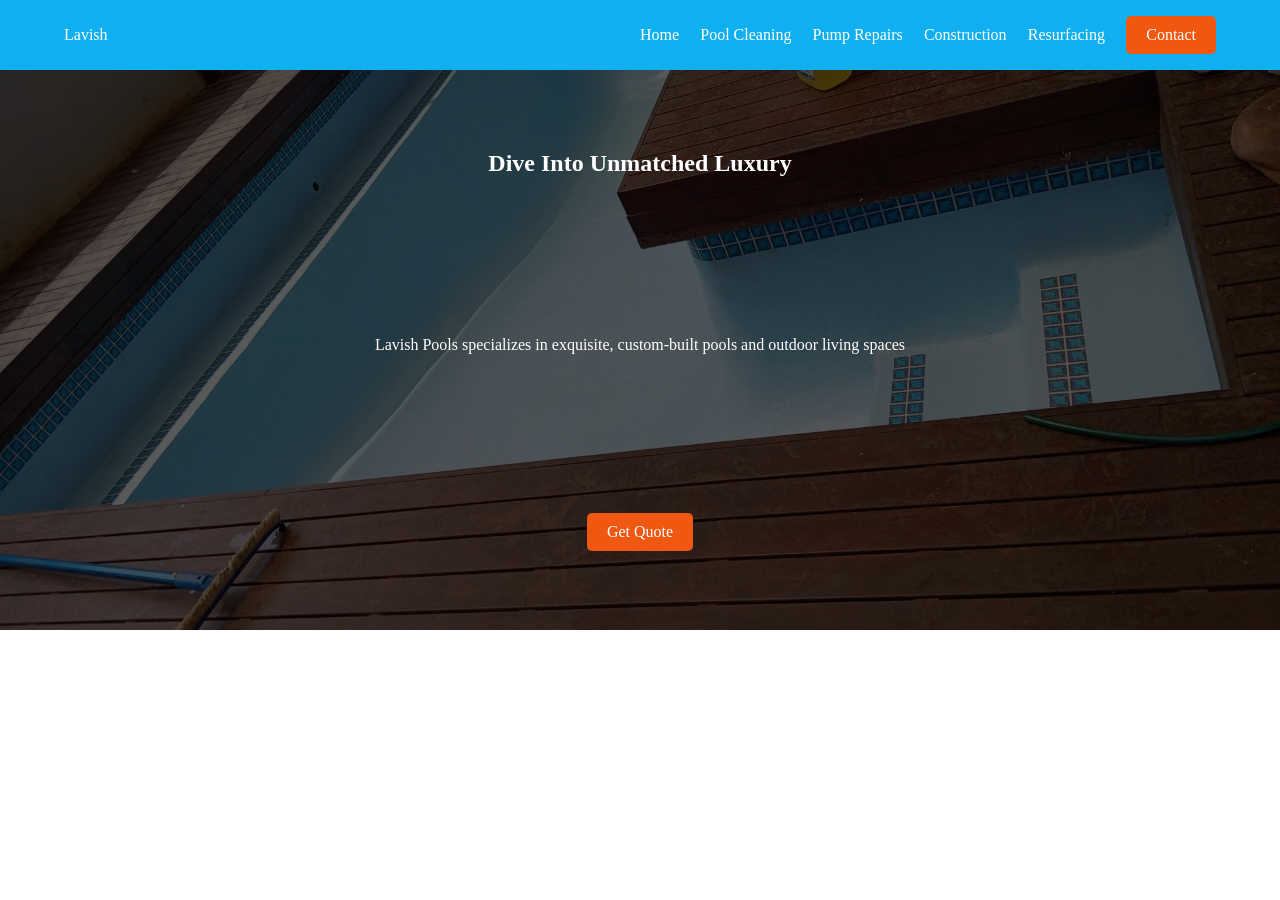
==== about.html @ b688d2a4 "pages hero section boiler plate" ====
<!DOCTYPE html>
<html lang="en">
<head>
    <meta charset="UTF-8">
    <meta name="viewport" content="width=device-width, initial-scale=1.0">
    <link rel="stylesheet" href="styles.css">
    <link rel="stylesheet" href="about.css">
    <link rel="stylesheet" href="mobile.css">
    <title>Home</title>
</head>
<body>
    <section class="hero">
        <nav>
            <div class="logo">
                <a href="/">Lavish</a>
            </div>

            <div class="mobile">
                <span></span>
                <span></span>
                <span></span>
            </div>

            <div class="nav-items">
                <a href="/">Home</a>
                <a href="cleaning.html">Pool Cleaning</a>
                <a href="repair.html">Pump Repairs</a>
                <a href="construction.html">Construction</a>
                <a href="resurfacing.html">Resurfacing</a>
                
                <a href="#" class="nav-contact">Contact</a>
            </div>
        </nav>

        <div class="overlay">
            <h1>Dive Into Unmatched Luxury</h1>
            <p>Lavish Pools specializes in exquisite, custom-built pools and outdoor living spaces</p>
            <a href="">Get Quote</a>
        </div>
    </section>
</body>
</html>
---- styles.css ----
@font-face {
    font-family: 'arial-rounded';
    src: url('./my_fonts/unicode.arialr.ttf');
}

* {
    margin: 0;
    padding: 0;
    box-sizing: border-box;
}

html {
    overflow-x: hidden;
}

body {
    font-family: 'arial-rounded';
    width: 100vw;
    overflow-x: hidden;
}

.hero {
    width: 100%;
    height: 70vh;
    background: url('./images/IMG-20260302-WA0042.jpg')no-repeat center center/cover;
    display: flex;
    flex-direction: column;
}

.hero nav {
    width: 100%;
    height: 70px;
    background-color: rgb(16, 176, 240);
    display: flex;
    align-items: center;
    justify-content: space-between;
    padding-left: 5%;
    padding-right: 5%;
}

nav .nav-items {
    width: 50%;
    display: flex;
    justify-content: space-between;
    align-items: center;
}

nav a {
    text-decoration: none;
    color: #fff;
}

nav  .nav-contact {
    background-color:rgb(240, 87, 16);
    padding: 10px 20px;
    border-radius: 5px;
}

nav .nav-contact:hover {
    background-color: #fff;
    color: rgb(240, 87, 16);
}

nav .mobile {
    display: none;
    align-items: center; 
    justify-content: center;
}

.mobile span {
    display: block;
    width: 25px;
    height: 4px;
    border-radius: 5px;
    background: #fff;
    margin: 5px
}

.hero .overlay {
    width: 100%;
    background-color: rgba(0, 0, 0, 0.65);
    height: calc(70vh - 70px);
    display: flex;
    flex-direction: column;
    align-items: center;
    justify-content: space-around;
    color: #fff;
}

.overlay a {
    content: "Get Quote";
    text-decoration: none;
    color: #fff;
    background-color:rgb(240, 87, 16);
    padding: 10px 20px;
    border-radius: 5px;
    position: relative;
    overflow: hidden;
    z-index: 1;
}

.overlay a::before {
    content: "Get Quote";
    position: absolute;
    text-align: center;
    padding-top: 10px;
    top: 0;
    left: -100%;
    width: 100%;
    height: 100%;
    background-color: #fff;
    color: rgb(240, 87, 16);
    transition: left 0.5s ease;
    z-index: 10;
}

.overlay a:hover::before {
    /*background-color: #fff;*/
    left: 0;
}
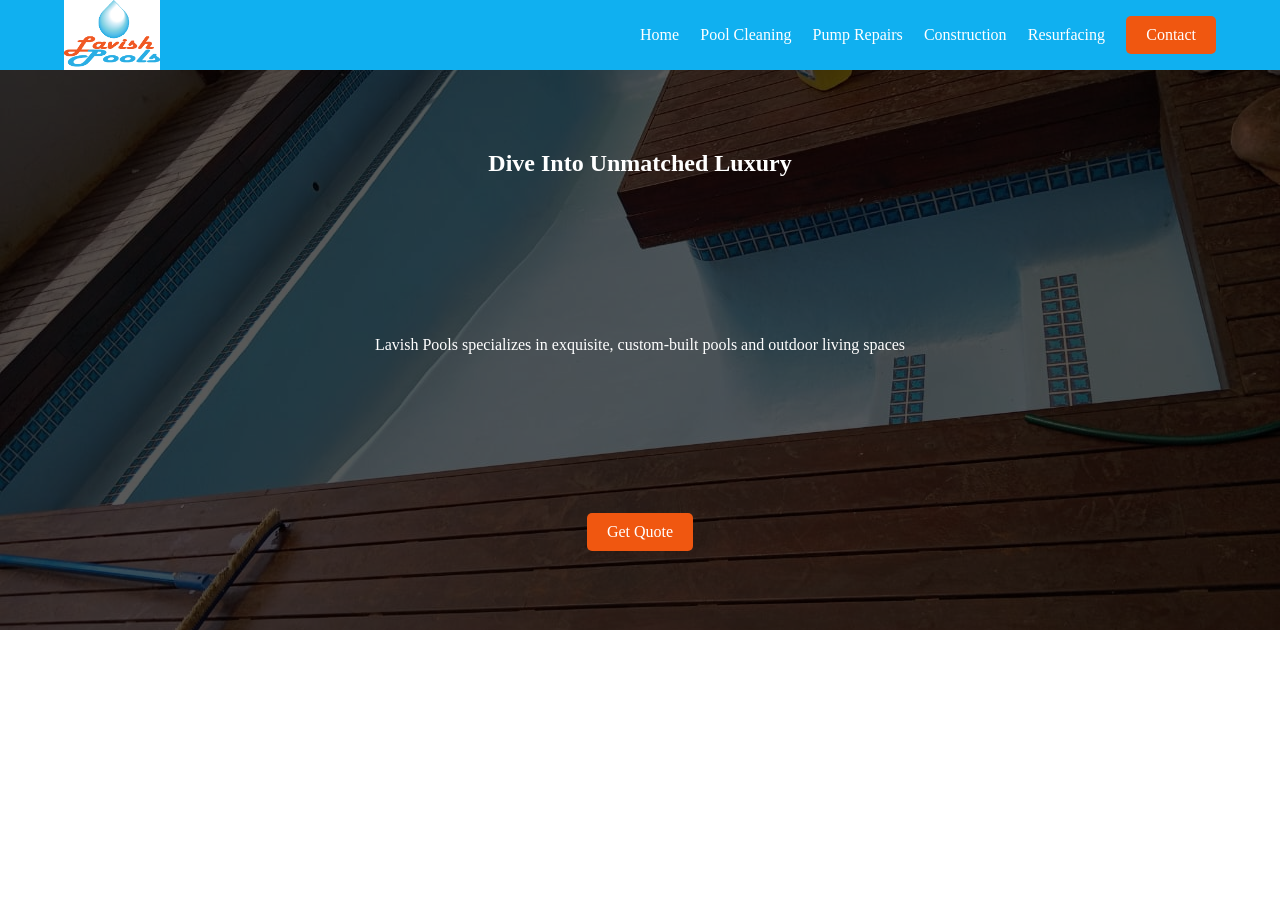
==== commit 8ed42254: "logo and favicon" ====
--- a/about.html
+++ b/about.html
@@ -6,14 +6,13 @@
     <link rel="stylesheet" href="styles.css">
     <link rel="stylesheet" href="about.css">
     <link rel="stylesheet" href="mobile.css">
+    <link rel="icon" href="images/Lavish-logo.png" type="image">
     <title>Home</title>
 </head>
 <body>
     <section class="hero">
         <nav>
-            <div class="logo">
-                <a href="/">Lavish</a>
-            </div>
+            <a href="/" class="logo"><img src="images/Lavish-logo.png" alt="logo written lavish pools with a 3d water droplet on top"></a>
 
             <div class="mobile">
                 <span></span>
@@ -38,5 +37,6 @@
             <a href="">Get Quote</a>
         </div>
     </section>
+    <script src="main.js"></script>
 </body>
 </html>
--- a/styles.css
+++ b/styles.css
@@ -36,6 +36,16 @@
     justify-content: space-between;
     padding-left: 5%;
     padding-right: 5%;
+}
+
+nav .logo {
+    height: 100%;
+    justify-content: center;
+    background: #fff;
+}
+
+nav .logo img {
+    height: inherit;
 }
 
 nav .nav-items {
--- a/mobile.css
+++ b/mobile.css
@@ -0,0 +1,11 @@
+@media (max-width: 800px) {
+    nav .mobile {
+        display: block;
+        cursor: pointer;
+        z-index: 1000;
+    }
+
+    nav .nav-items {
+        display: none;
+    }
+}
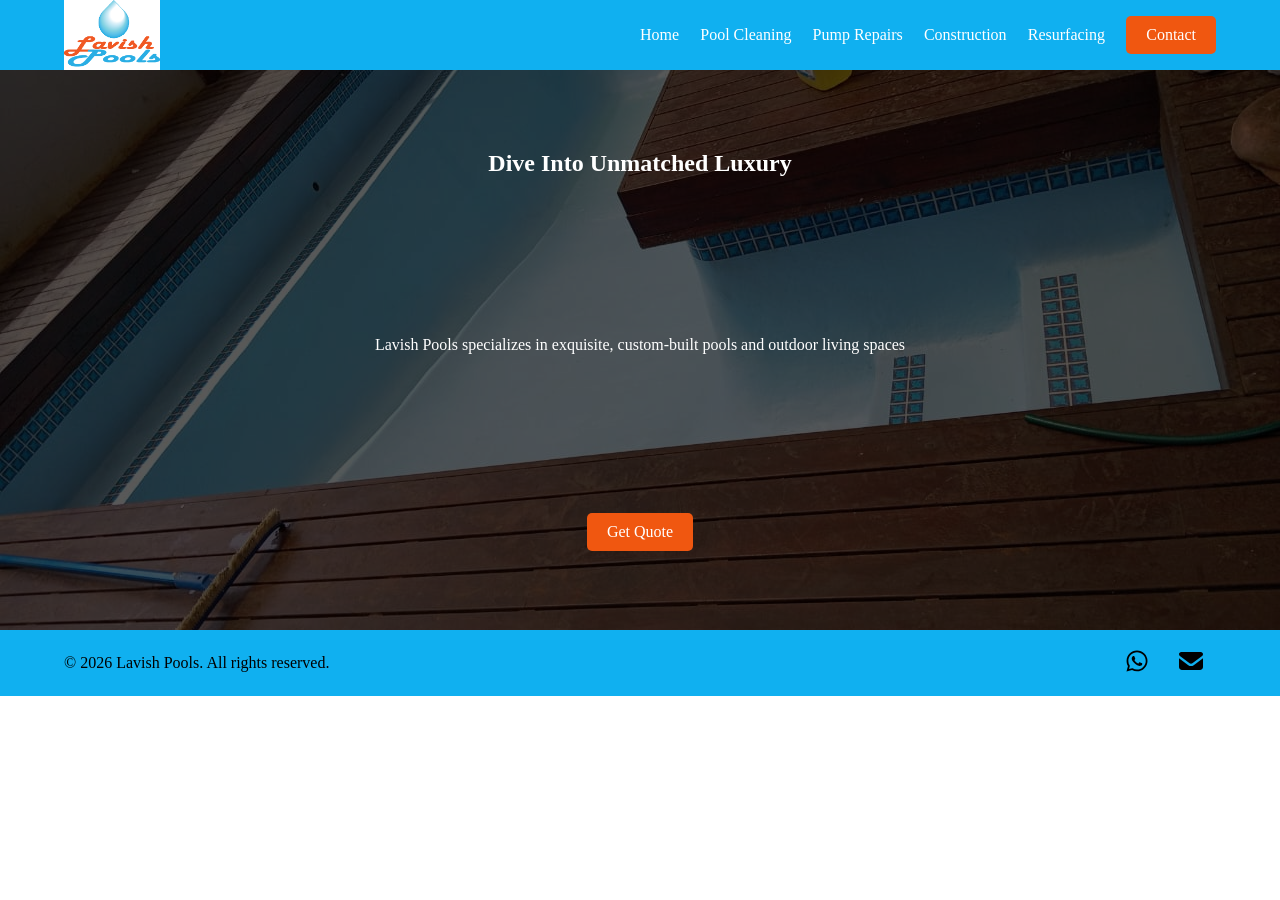
==== commit 5bb25d88: "footer initial" ====
--- a/about.html
+++ b/about.html
@@ -37,6 +37,19 @@
             <a href="">Get Quote</a>
         </div>
     </section>
+
+    <footer>
+        <p>&copy; 2026 Lavish Pools. All rights reserved.</p>
+
+        <div class="social-media">
+            <a href="https://wa.me/" target="_blank">
+                <img src="images/whatsapp-brands-solid-full.svg" alt="WhatsApp Icon">
+            </a>
+            <a href="mailto:lavishpools552@gmail.com" target="_blank">
+                <img src="images/envelope-solid-full.svg" alt="Email Icon">
+            </a>
+        </div>
+    </footer>
     <script src="main.js"></script>
 </body>
 </html>
--- a/styles.css
+++ b/styles.css
@@ -127,4 +127,35 @@
 .overlay a:hover::before {
     /*background-color: #fff;*/
     left: 0;
+}
+
+footer {
+    background-color: rgb(16, 176, 240);
+    color: #000;
+    text-align: center;
+    padding: 1rem 0;
+    display: flex;
+    align-items: center;
+    justify-content: space-between;
+    padding-left: 5%;
+    padding-right: 5%;
+}
+
+footer p {
+    margin: 0;
+}
+
+footer .social-media a {
+    margin: 0 10px;
+    text-decoration: none;
+}
+
+footer .social-media img {
+    width: 30px;
+    height: 30px;
+    object-fit: contain;
+}
+footer .social-media a:hover {
+    transform: scale(1.1);
+    transition: transform 0.3s ease-in-out;
 }
--- a/mobile.css
+++ b/mobile.css
@@ -8,4 +8,36 @@
     nav .nav-items {
         display: none;
     }
+
+    nav .nav-items.active {
+        animation-duration: 1s;
+        animation-name: slideIn;
+        animation-timing-function: ease-in-out;
+
+        animation-fill-mode: forwards;
+
+        display: flex;
+        flex-direction: column;
+        z-index: 1000;
+        margin-top: 70px;
+        height: 80vh;
+        width: 100%;
+        background: rgb(16, 176, 240);
+        align-items: center;
+        justify-content: space-around;
+        position: absolute;
+        top: 0;
+        right: 0;
+    }
+
+    @keyframes slideIn {
+        from {
+            transform: translateX(-150vw);
+            opacity: 0;
+        }
+        to {
+            transform: translateX(0);
+            opacity: 0.98;
+        }
+    }
 }
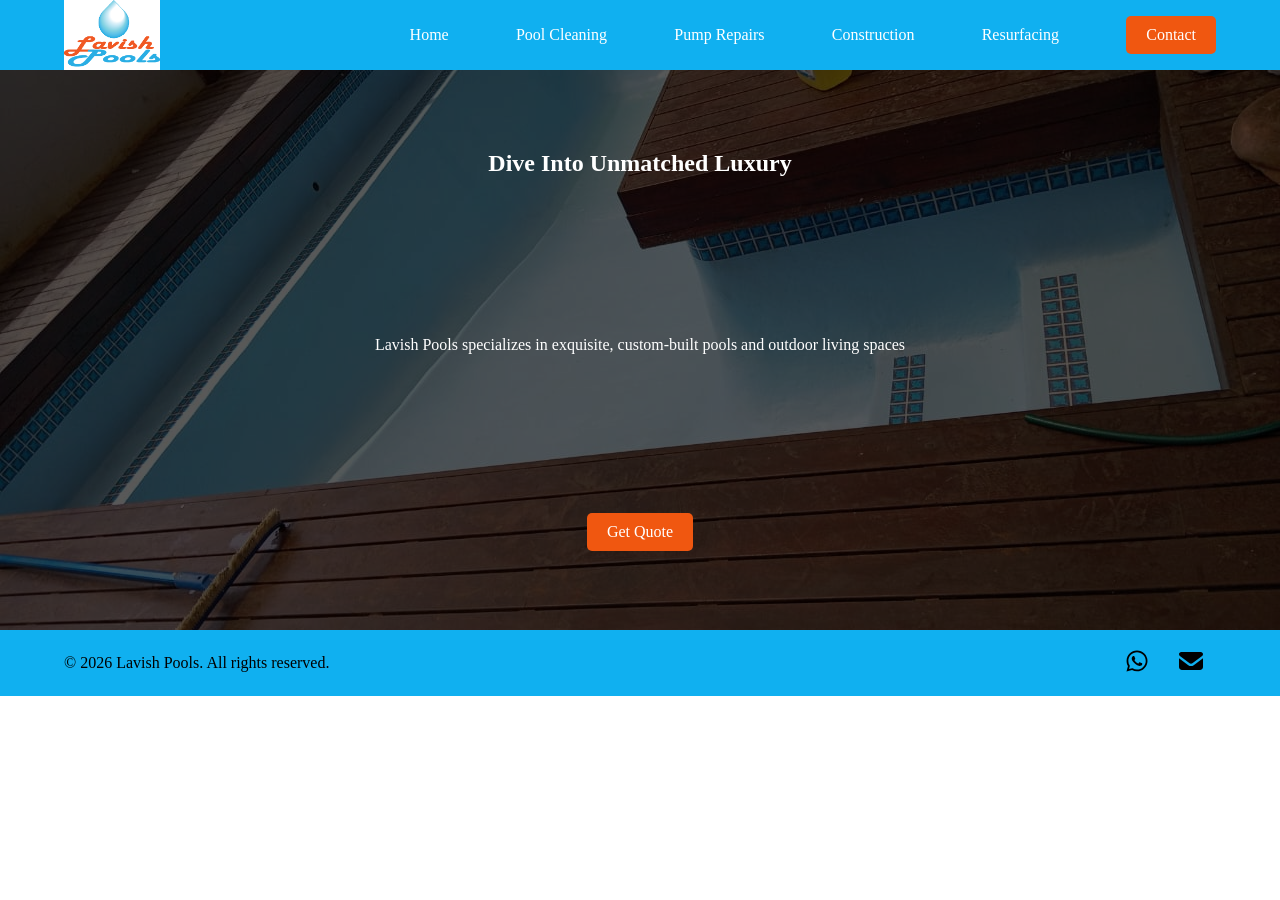
==== commit 3f585c0d: "construction page" ====
--- a/about.html
+++ b/about.html
@@ -7,7 +7,7 @@
     <link rel="stylesheet" href="about.css">
     <link rel="stylesheet" href="mobile.css">
     <link rel="icon" href="images/Lavish-logo.png" type="image">
-    <title>Home</title>
+    <title>About Us</title>
 </head>
 <body>
     <section class="hero">
--- a/styles.css
+++ b/styles.css
@@ -11,12 +11,14 @@
 
 html {
     overflow-x: hidden;
+    overscroll-behavior: none;
 }
 
 body {
     font-family: 'arial-rounded';
     width: 100vw;
     overflow-x: hidden;
+    max-width: 100%;
 }
 
 .hero {
@@ -49,7 +51,7 @@
 }
 
 nav .nav-items {
-    width: 50%;
+    width: 70%;
     display: flex;
     justify-content: space-between;
     align-items: center;
@@ -129,6 +131,130 @@
     left: 0;
 }
 
+.floating-contact {
+    text-decoration: none;
+    color: #fff;
+    background-color:rgb(240, 87, 16);
+    width: fit-content;
+    padding: 10px 20px;
+    border-radius: 5px;
+    z-index: 1;
+    transform: scale(1);
+    animation: pulse 1.5s infinite;
+    display: flex;
+    align-items: center;
+    justify-content: center;
+    position: fixed;
+    right: 5%;
+    top: 75%;
+    z-index: 500;
+    box-shadow: 5px 5px 5px rgba(0, 0 , 0, 1);
+}
+
+.floating-contact a {
+    text-decoration: none;
+    color: #fff;
+}
+
+@keyframes pulse {
+    0% {
+        transform: scale(0.9);
+        box-shadow: 5px 5px 5px rgba(0, 0 , 0, 0.7);
+    }
+    70% {
+        transform: scale(1);
+        box-shadow: 5px 5px 5px rgba(0, 0 , 0, 0.4);
+    }
+    100% {
+        transform: scale(0.9);
+        box-shadow: 5px 5px 5px rgba(0, 0 , 0, 0.2);
+    }
+
+}
+
+.services {
+    width: 100%;
+    padding-top: 5rem;
+    padding-bottom: 5rem;
+}
+
+.service-cards {
+    width: 90%;
+    display: flex;
+    flex-wrap: wrap;
+    margin-left: auto;
+    margin-right: auto;
+    justify-content: space-around;
+    gap: 2rem;
+}
+
+.service-cards .card {
+    width: 40%;
+    border-radius: 10px;
+    box-shadow: 5px 5px 5px rgba(0, 0, 0, 0.3);
+    display: flex;
+}
+
+.service-cards .card img {
+    width: 50%;
+    aspect-ratio: 1/1;
+    border-radius: 10px 0 0 10px;
+    object-fit: cover;
+}
+
+.service-cards .card .card-text {
+    width: 50%;
+    padding: 5%;
+    display: flex;
+    flex-direction: column;
+    justify-content: center;
+    align-items: center;
+    color: #333;
+}
+
+
+.service-cards .card .card-text h3{
+    text-align: center;
+    text-decoration: underline;
+    margin-bottom: 1rem;
+}
+
+.service-cards .card .card-text p {
+    text-align: center;
+}
+
+.service-cards .card .card-text a {
+    text-decoration: none;
+    padding: 5px 10px;
+    background-color: rgb(16, 176, 240);
+    margin-top: 1rem;
+    border-radius: 2px;
+    box-shadow: 2px 2px 2px rgba(0, 0 , 0, 0.3);
+    color: #fff;
+    position: relative;
+    overflow: hidden;
+    z-index: 1;
+}
+
+.service-cards .card .card-text a::before {
+    content: "See more";
+    position: absolute;
+    text-align: center;
+    padding-top: 5px;
+    top: 0;
+    left: -100%;
+    width: 100%;
+    height: 100%;
+    background-color: rgb(16, 176, 150);
+    color: #000;
+    transition: left 0.5s ease;
+    z-index: 10;
+}
+
+.service-cards .card .card-text a:hover::before {
+    left: 0;
+}
+
 footer {
     background-color: rgb(16, 176, 240);
     color: #000;
--- a/mobile.css
+++ b/mobile.css
@@ -32,7 +32,7 @@
 
     @keyframes slideIn {
         from {
-            transform: translateX(-150vw);
+            transform: translateX(-100vw);
             opacity: 0;
         }
         to {
@@ -40,4 +40,18 @@
             opacity: 0.98;
         }
     }
+
+    .service-cards .card {
+        width: 100%;
+    }
+
+    .main .cleaning-cards .cleaning-card {
+        width: 100%;
+    }
+}
+
+.main .process {
+    width: 85%;
+    margin-left: auto;
+    margin-right: auto;
 }
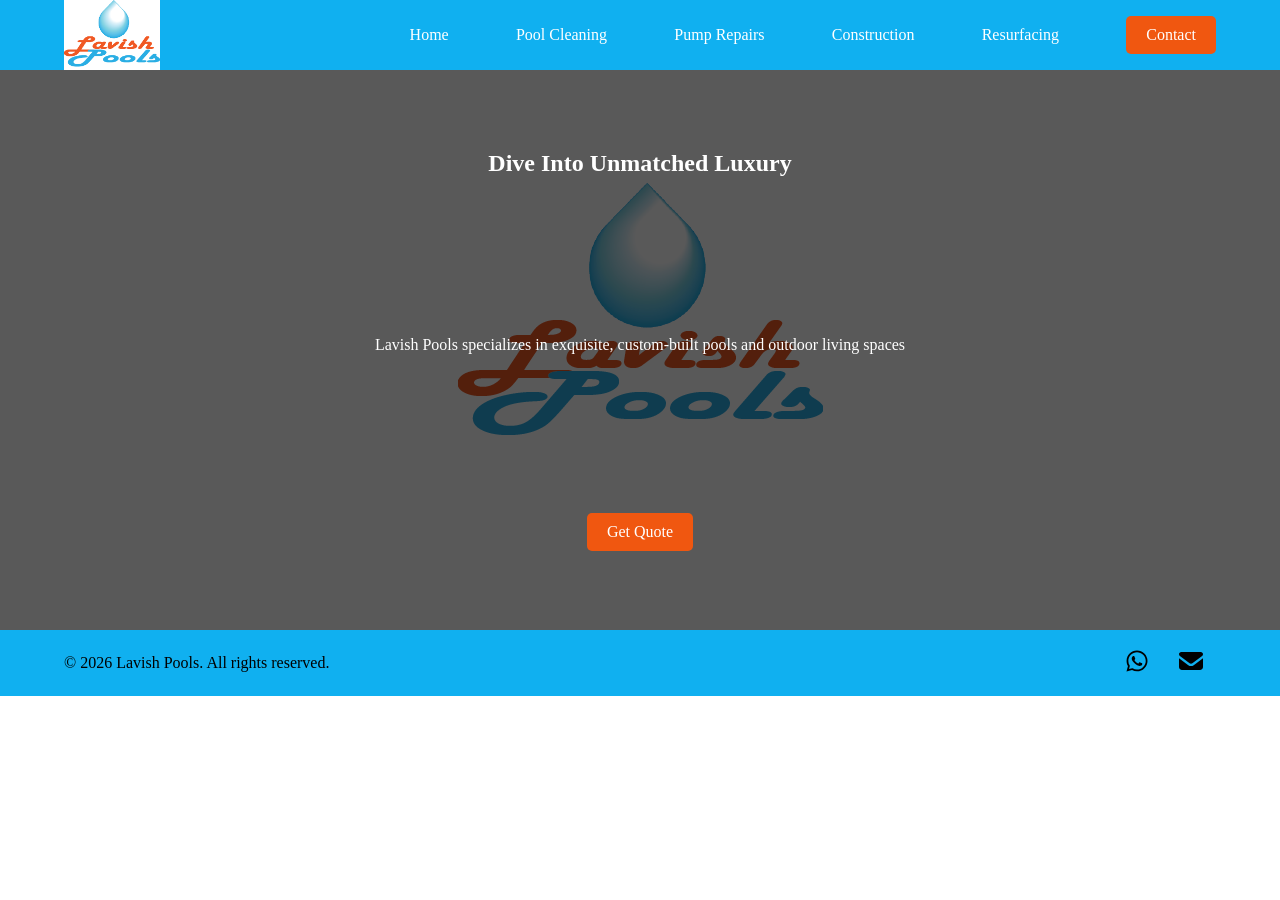
==== commit a7892443: "thank-you page styling" ====
--- a/about.html
+++ b/about.html
@@ -27,14 +27,14 @@
                 <a href="construction.html">Construction</a>
                 <a href="resurfacing.html">Resurfacing</a>
                 
-                <a href="#" class="nav-contact">Contact</a>
+                <a href="thank-you.html" class="nav-contact">Contact</a>
             </div>
         </nav>
 
         <div class="overlay">
             <h1>Dive Into Unmatched Luxury</h1>
             <p>Lavish Pools specializes in exquisite, custom-built pools and outdoor living spaces</p>
-            <a href="">Get Quote</a>
+            <a href="thank-you.html">Get Quote</a>
         </div>
     </section>
 
--- a/styles.css
+++ b/styles.css
@@ -97,6 +97,11 @@
     align-items: center;
     justify-content: space-around;
     color: #fff;
+}
+
+.overlay h1, .overlay p {
+    padding-left: 10%;
+    padding-right: 10%;
 }
 
 .overlay a {
@@ -191,7 +196,7 @@
 .service-cards .card {
     width: 40%;
     border-radius: 10px;
-    box-shadow: 5px 5px 5px rgba(0, 0, 0, 0.3);
+    box-shadow: 5px 5px 5px 5px rgba(0, 0, 0, 0.3);
     display: flex;
 }
 
@@ -229,7 +234,7 @@
     background-color: rgb(16, 176, 240);
     margin-top: 1rem;
     border-radius: 2px;
-    box-shadow: 2px 2px 2px rgba(0, 0 , 0, 0.3);
+    box-shadow: 2px 2px 2px 2px rgba(0, 0 , 0, 0.3);
     color: #fff;
     position: relative;
     overflow: hidden;
--- a/about.css
+++ b/about.css
@@ -0,0 +1,3 @@
+.hero {
+    background: url('images/Lavish-logo.png') no-repeat center center;
+}
--- a/mobile.css
+++ b/mobile.css
@@ -54,4 +54,8 @@
     width: 85%;
     margin-left: auto;
     margin-right: auto;
+}
+
+.main .pump-card, .main .leak-card {
+    width: 80%;
 }
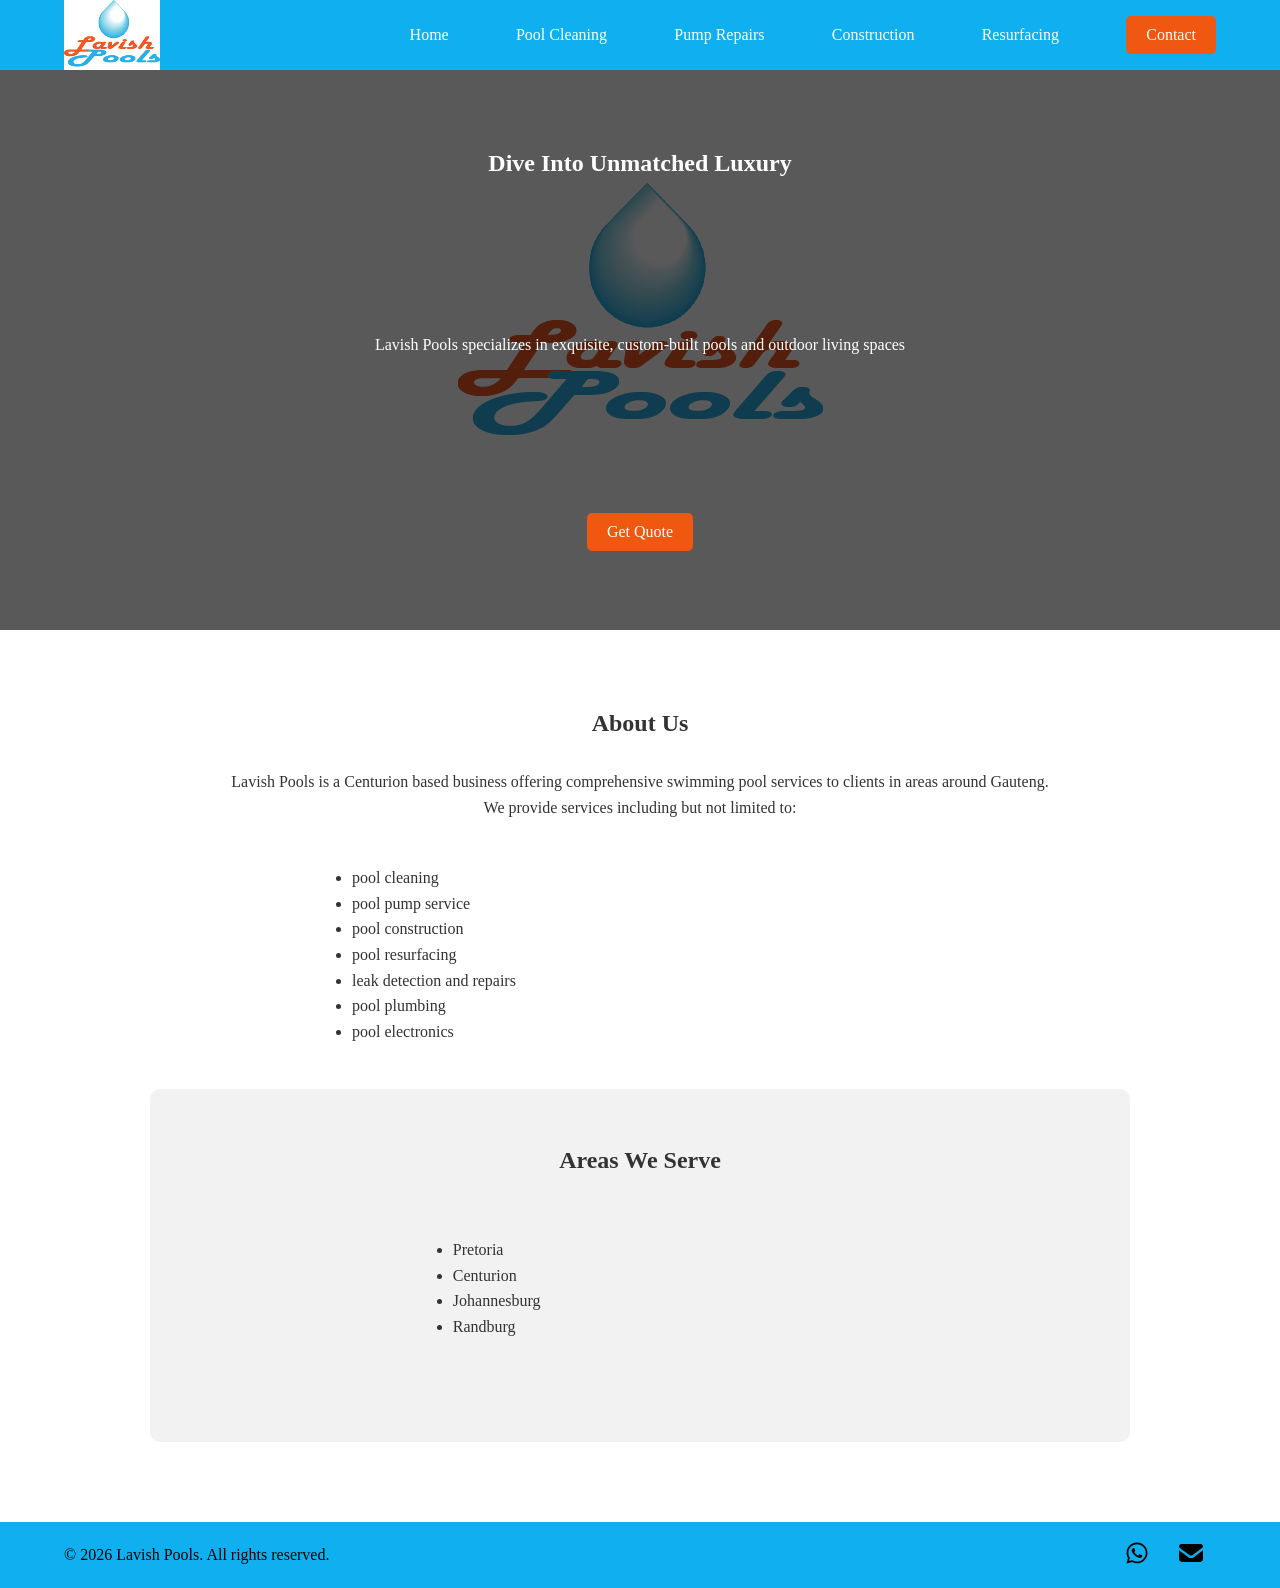
==== commit 58267fae: "about page" ====
--- a/about.html
+++ b/about.html
@@ -38,6 +38,41 @@
         </div>
     </section>
 
+    <section class="main">
+        <h1>About Us</h1>
+
+        <p>
+            Lavish Pools is a Centurion based business offering comprehensive swimming pool 
+            services to clients in areas around Gauteng.
+        </p>
+
+        <p>
+            We provide services including but not limited to:
+        </p>
+
+        <ul>
+            <li>pool cleaning</li>
+            <li>pool pump service</li>
+            <li>pool construction</li>
+            <li>pool resurfacing</li>
+            <li>leak detection and repairs</li>
+            <li>pool plumbing</li>
+            <li>pool electronics</li>
+        </ul>
+
+        <div class="process">
+            <h2>Areas We Serve</h2>
+
+            <ul>
+                <li>Pretoria</li>
+                <li>Centurion</li>
+                <li>Johannesburg</li>
+                <li>Randburg</li>
+                
+            </ul>
+        </div>
+    </section>
+
     <footer>
         <p>&copy; 2026 Lavish Pools. All rights reserved.</p>
 
--- a/about.css
+++ b/about.css
@@ -1,3 +1,47 @@
 .hero {
     background: url('images/Lavish-logo.png') no-repeat center center;
-}+}
+
+.main {
+    width: 100%; 
+    padding-left: 5%;
+    padding-right: 5%;
+    padding-top: 5rem;
+    color: #333;
+    padding-bottom: 5rem;
+}
+
+.main h1 {
+    text-align: center;
+    padding-bottom: 2rem;
+}
+
+.main p {
+    line-height: 1.6;
+    text-align: center;
+}
+
+.main ul {
+    margin-left: 25%;
+    padding-top: 5vh;
+    padding-bottom: 5vh;
+}
+
+.main ul li {
+    line-height: 1.6;
+}
+
+.main .process {
+    width: 60%;
+    margin-left: auto;
+    background: #f2f2f2;
+    opacity: 1;
+    margin-right: 10%;
+    padding: 5% 10%;
+    border-radius: 10px;
+}
+
+.main .process h2 {
+    padding-bottom: 2vh;
+    text-align: center;
+}
